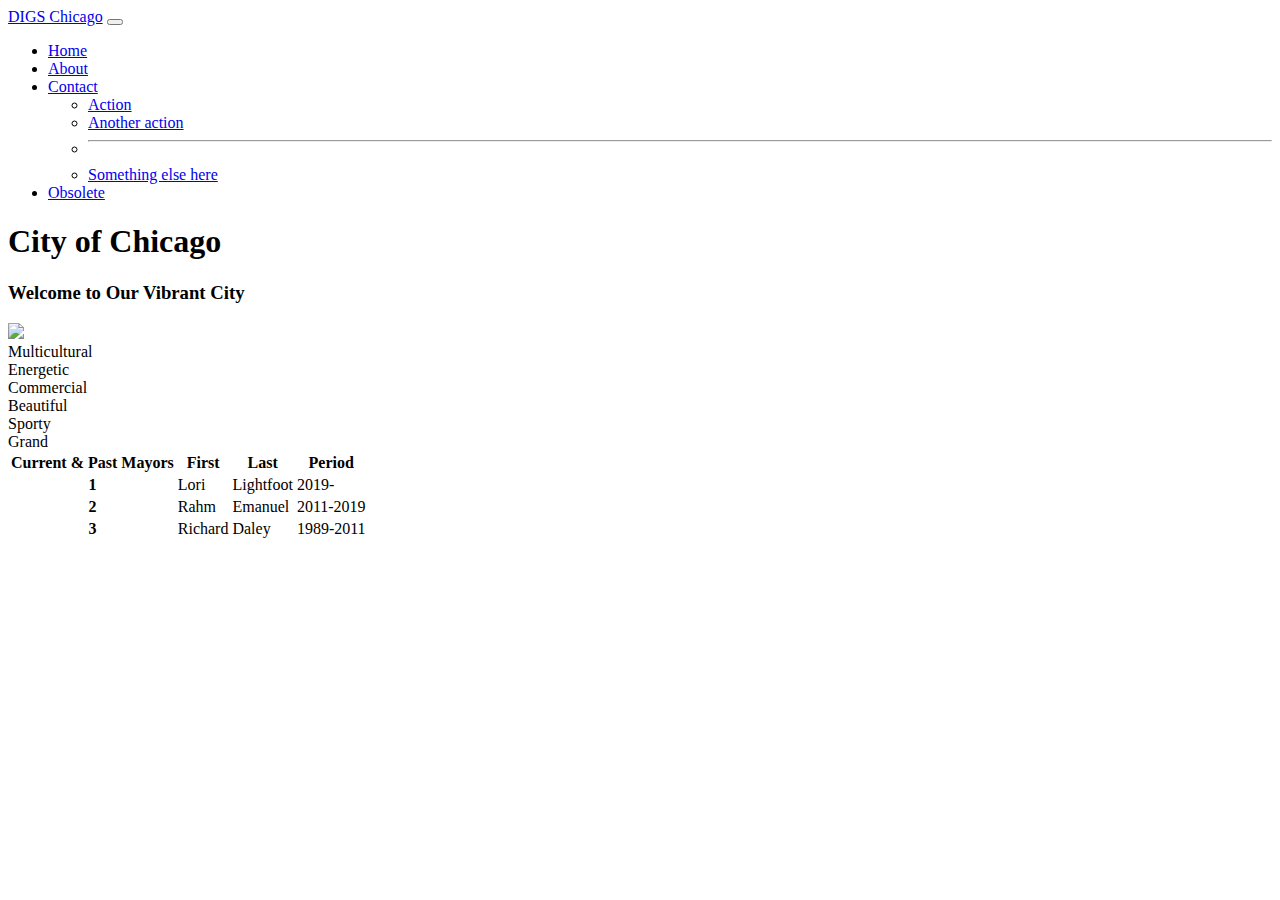
==== index.html @ 0ae3a031 "Update index.html" ====
<!doctype html>
<html lang="en">
  <head>
    <!-- Required meta tags -->
    <meta charset="utf-8">
    <meta name="viewport" content="width=device-width, initial-scale=1">

    <!-- Bootstrap CSS -->
    <link href="https://cdn.jsdelivr.net/npm/bootstrap@5.0.0-beta1/dist/css/bootstrap.min.css" rel="stylesheet" integrity="sha384-giJF6kkoqNQ00vy+HMDP7azOuL0xtbfIcaT9wjKHr8RbDVddVHyTfAAsrekwKmP1" crossorigin="anonymous">

    <title>City of Chicago</title>
  </head>
  <body>
    <nav class="navbar navbar-expand-lg navbar-dark bg-primary">
      <div class="container-fluid">
        <a class="navbar-brand" href="#">DIGS Chicago</a>
        <button class="navbar-toggler" type="button" data-toggle="collapse" data-target="#navbarSupportedContent" aria-controls="navbarSupportedContent" aria-expanded="false" aria-label="Toggle navigation">
          <span class="navbar-toggler-icon"></span>
        </button>
        <div class="collapse navbar-collapse" id="navbarSupportedContent">
          <ul class="navbar-nav mr-auto mb-2 mb-lg-0">
            <li class="nav-item">
              <a class="nav-link active" aria-current="page" href="gao_hello2.html">Home</a>
            </li>
            <li class="nav-item">
              <a class="nav-link" href="gao_about.html">About</a>
            </li>
            <li class="nav-item dropdown">
              <a class="nav-link dropdown-toggle" href="gao_contact.html" id="navbarDropdown" role="button" data-toggle="dropdown" aria-expanded="false">
                Contact
              </a>
              <ul class="dropdown-menu" aria-labelledby="navbarDropdown">
                <li><a class="dropdown-item" href="#">Action</a></li>
                <li><a class="dropdown-item" href="#">Another action</a></li>
                <li><hr class="dropdown-divider"></li>
                <li><a class="dropdown-item" href="#">Something else here</a></li>
              </ul>
            </li>
            <li class="nav-item">
              <a class="nav-link disabled" href="#" tabindex="-1" aria-disabled="true">Obsolete</a>
            </li>
          </ul>
        </div>
      </div>
    </nav>
  <div class="contianer-lg">
    <h1 class="display-2">City of Chicago</h1>
    <h3 class="d-none d-md-block">Welcome to Our Vibrant City</h3>

    <img class="img-fluid" style="background-size: 100% 100%; background-position: center;" src= "https://di-uploads-development.dealerinspire.com/perillobmw/uploads/2018/01/ChicagoSkyline.jpg">

    <div class="row">
      <div class="col-md h1">Multicultural</div>
      <div class="col-md h1">Energetic</div>
      <div class="col-md h1">Commercial</div>
    </div>
    <div class="row">
      <div class="col-md h1">Beautiful</div>
      <div class="col-md h1">Sporty</div>
      <div class="col-md h1">Grand</div>
    </div>

    <table class="table table-hover">
      <thead>
        <tr>
          <th scope="col">Current & Past Mayors</th>
          <th scope="col">First</th>
          <th scope="col">Last</th>
          <th scope="col">Period</th>
        </tr>
      </thead>
      <tbody>
        <tr>
          <th scope="row">1</th>
          <td>Lori</td>
          <td>Lightfoot</td>
          <td>2019-</td>
        </tr>
        <tr>
          <th scope="row">2</th>
          <td>Rahm</td>
          <td>Emanuel</td>
          <td>2011-2019</td>
        </tr>
        <tr>
          <th scope="row">3</th>
          <td>Richard</td>
          <td>Daley</td>
          <td>1989-2011</td>
        </tr>
      </tbody>
    </table>
  <div
  


    <!-- Option 1: Bootstrap Bundle with Popper -->
    <script src="https://cdn.jsdelivr.net/npm/bootstrap@5.0.0-beta1/dist/js/bootstrap.bundle.min.js" integrity="sha384-ygbV9kiqUc6oa4msXn9868pTtWMgiQaeYH7/t7LECLbyPA2x65Kgf80OJFdroafW" crossorigin="anonymous"></script>

  </body>
</html>
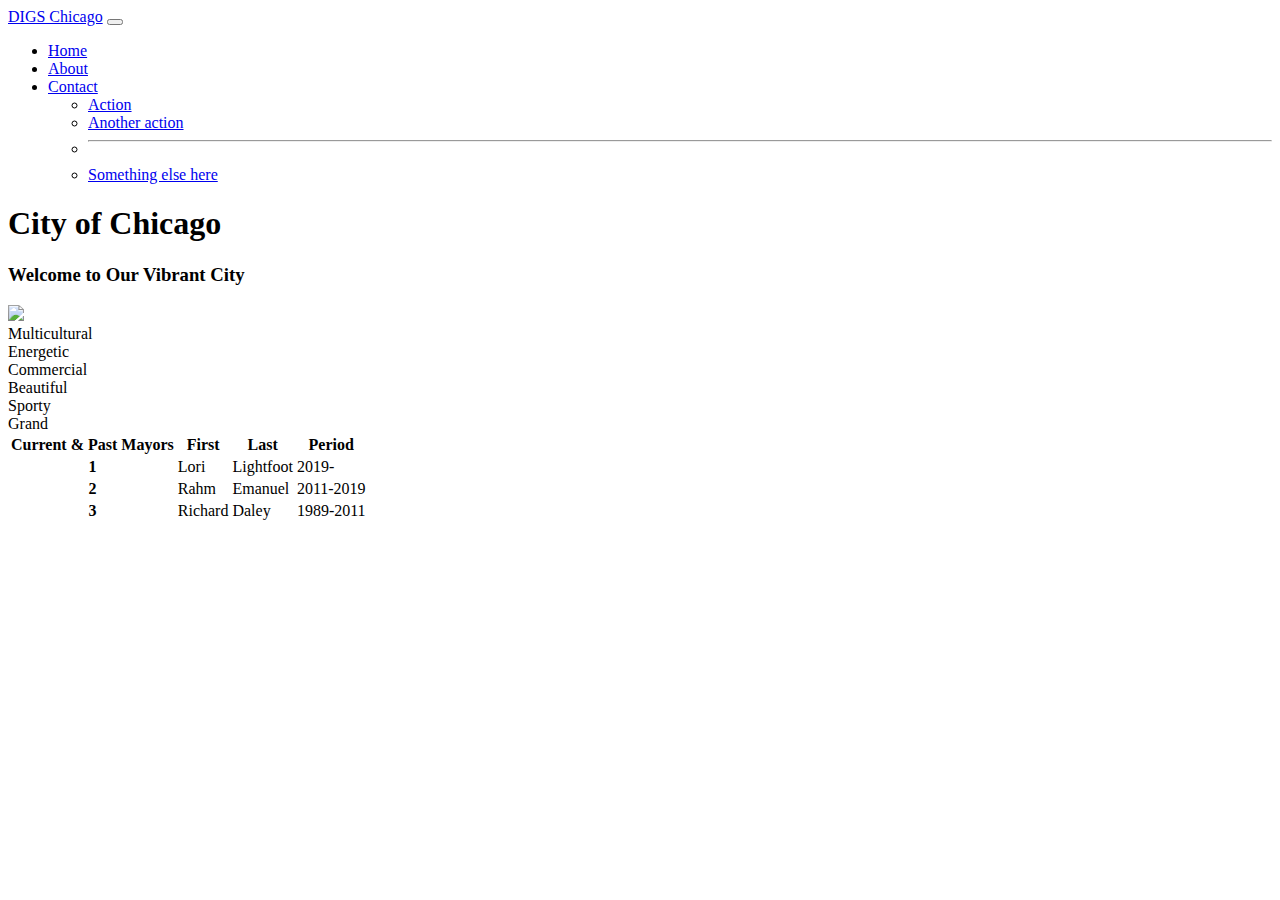
==== commit 292a8938: "Update index.html" ====
--- a/index.html
+++ b/index.html
@@ -35,9 +35,6 @@
                 <li><hr class="dropdown-divider"></li>
                 <li><a class="dropdown-item" href="#">Something else here</a></li>
               </ul>
-            </li>
-            <li class="nav-item">
-              <a class="nav-link disabled" href="#" tabindex="-1" aria-disabled="true">Obsolete</a>
             </li>
           </ul>
         </div>
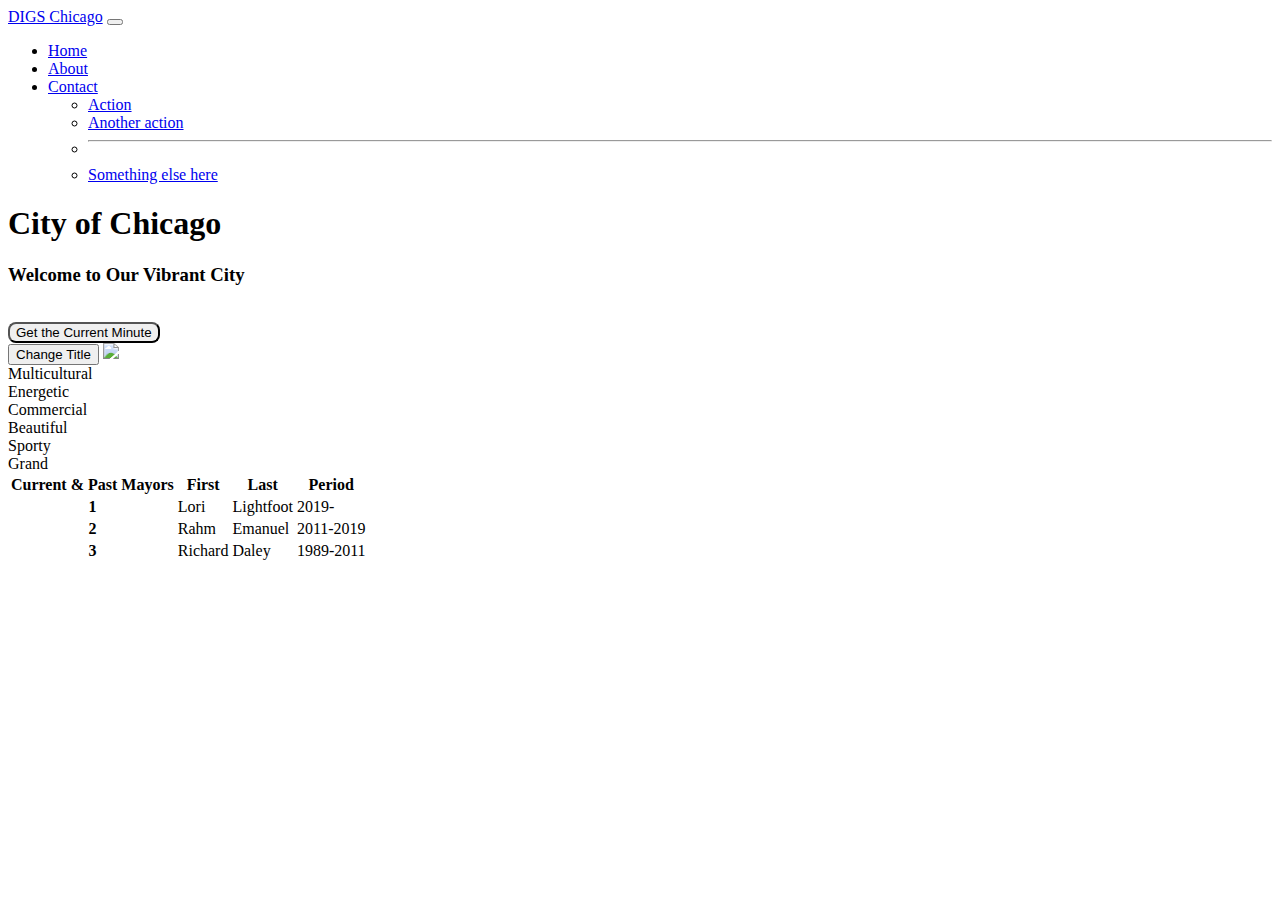
==== commit 444708a5: "Update index.html" ====
--- a/index.html
+++ b/index.html
@@ -44,6 +44,14 @@
     <h1 class="display-2">City of Chicago</h1>
     <h3 class="d-none d-md-block">Welcome to Our Vibrant City</h3>
 
+    <div class="container mt-4">
+        <button type="button" class="btn" style="color: #blue; border-color: #blue; border-radius: 8px;" onclick="currentMinute() ">Get the Current Minute</button>
+        <p style="display: inline-block; padding-left: 10px;"><span id="datetime"></span></p >
+    </div>
+    
+    <button type="button" class="btn btn-warning " onclick="changeTitle() ">Change Title</button>
+   
+  
     <img class="img-fluid" style="background-size: 100% 100%; background-position: center;" src= "https://di-uploads-development.dealerinspire.com/perillobmw/uploads/2018/01/ChicagoSkyline.jpg">
 
     <div class="row">
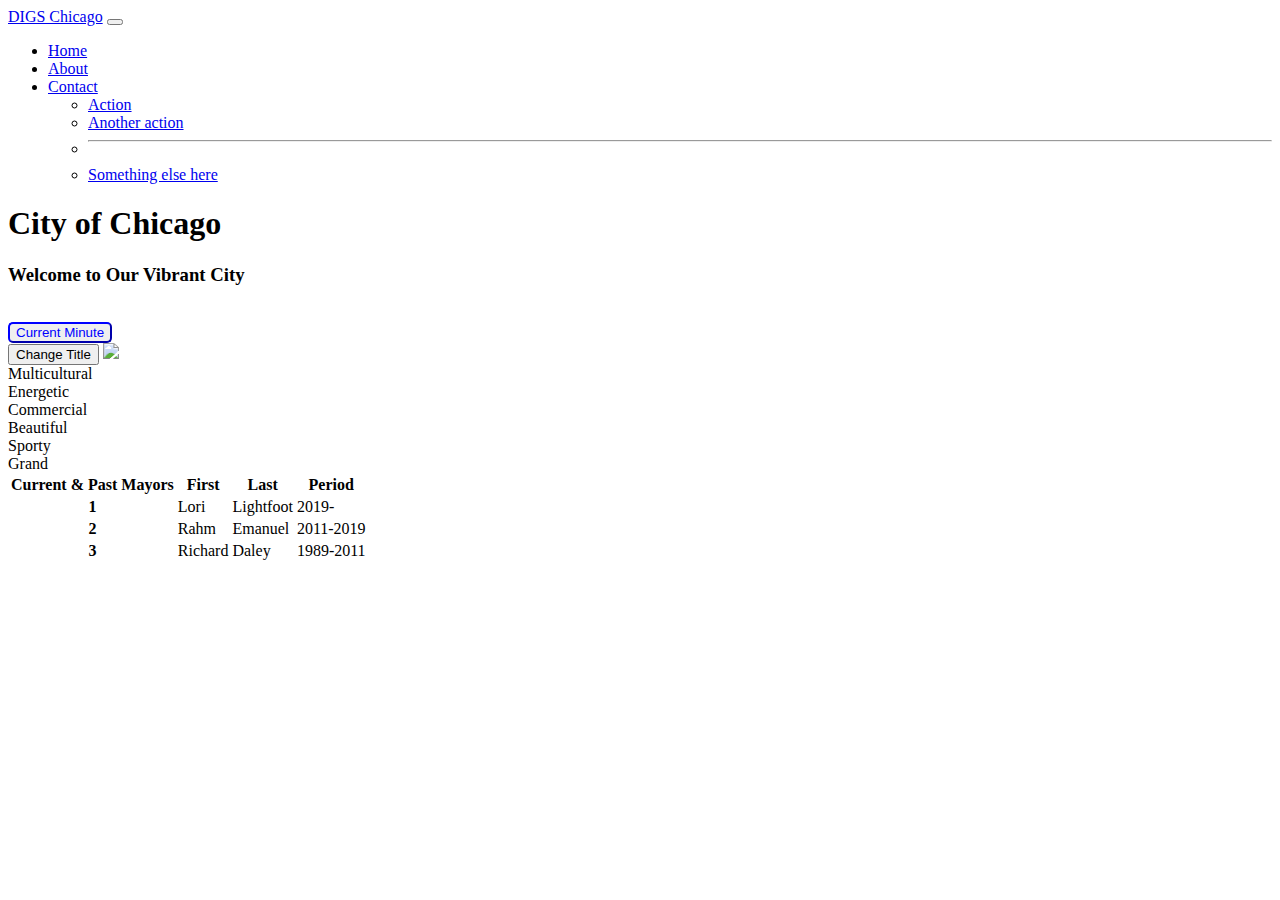
==== commit 2438d910: "Update index.html" ====
--- a/index.html
+++ b/index.html
@@ -45,7 +45,7 @@
     <h3 class="d-none d-md-block">Welcome to Our Vibrant City</h3>
 
     <div class="container mt-4">
-        <button type="button" class="btn" style="color: #blue; border-color: #blue; border-radius: 8px;" onclick="currentMinute() ">Get the Current Minute</button>
+        <button type="button" class="btn" style="color: blue; border-color: blue; border-radius: 5px;" onclick="currentMinute() ">Current Minute</button>
         <p style="display: inline-block; padding-left: 10px;"><span id="datetime"></span></p >
     </div>
     
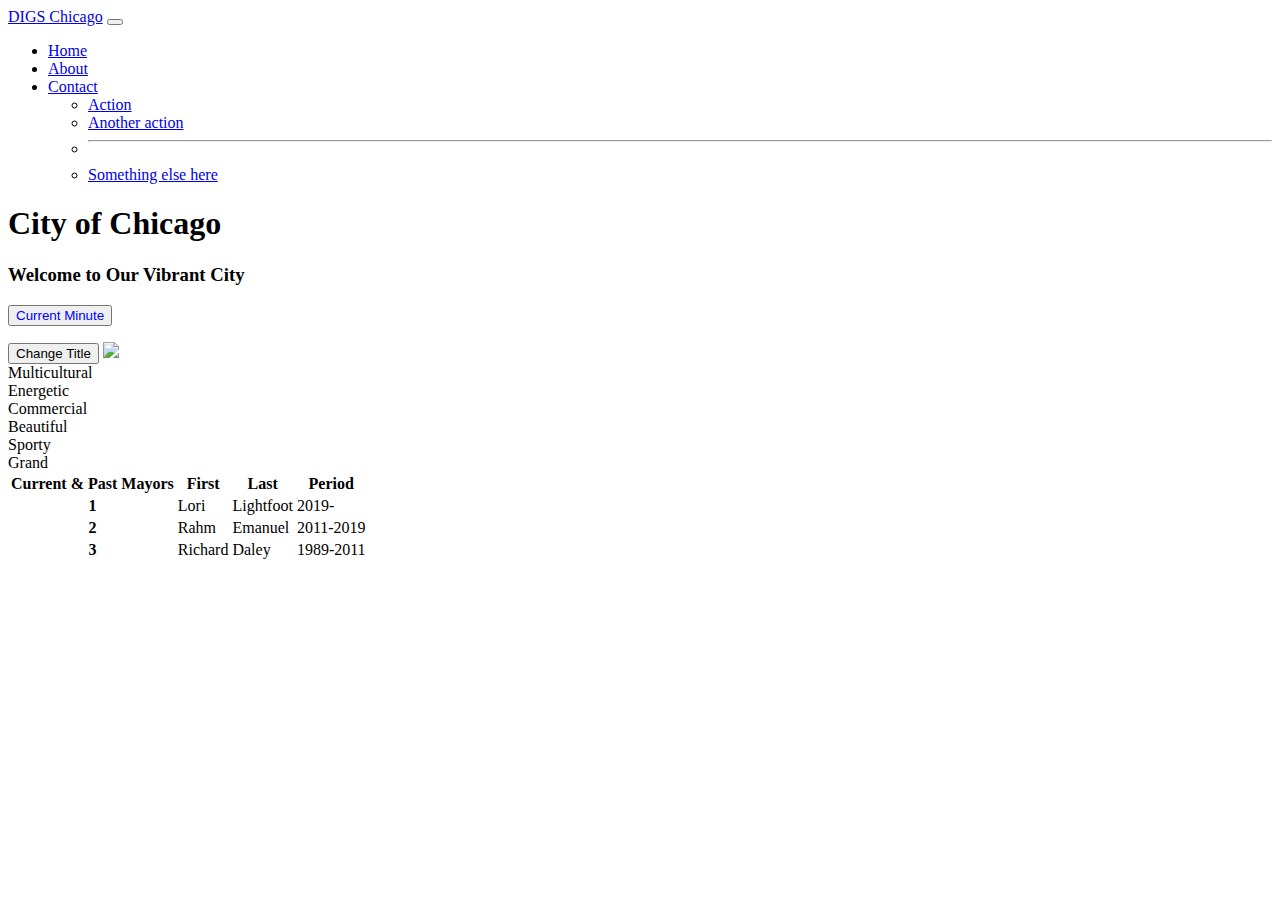
==== commit e0bd8a9a: "Update index.html" ====
--- a/index.html
+++ b/index.html
@@ -7,7 +7,8 @@
 
     <!-- Bootstrap CSS -->
     <link href="https://cdn.jsdelivr.net/npm/bootstrap@5.0.0-beta1/dist/css/bootstrap.min.css" rel="stylesheet" integrity="sha384-giJF6kkoqNQ00vy+HMDP7azOuL0xtbfIcaT9wjKHr8RbDVddVHyTfAAsrekwKmP1" crossorigin="anonymous">
-
+    <script type="text/javascript" src="java.js"></script>
+    
     <title>City of Chicago</title>
   </head>
   <body>
@@ -40,13 +41,13 @@
         </div>
       </div>
     </nav>
-  <div class="contianer-lg">
+  <div class="container-lg">
     <h1 class="display-2">City of Chicago</h1>
-    <h3 class="d-none d-md-block">Welcome to Our Vibrant City</h3>
+    <h3 class="d-none d-md-block" id="intro">Welcome to Our Vibrant City</h3>
 
     <div class="container mt-4">
-        <button type="button" class="btn" style="color: blue; border-color: blue; border-radius: 5px;" onclick="currentMinute() ">Current Minute</button>
-        <p style="display: inline-block; padding-left: 10px;"><span id="datetime"></span></p >
+        <button type="button" class="btn" style="color: blue;" onclick="currentMinute() ">Current Minute</button>
+        <p><span id="datetime"></span></p >
     </div>
     
     <button type="button" class="btn btn-warning " onclick="changeTitle() ">Change Title</button>
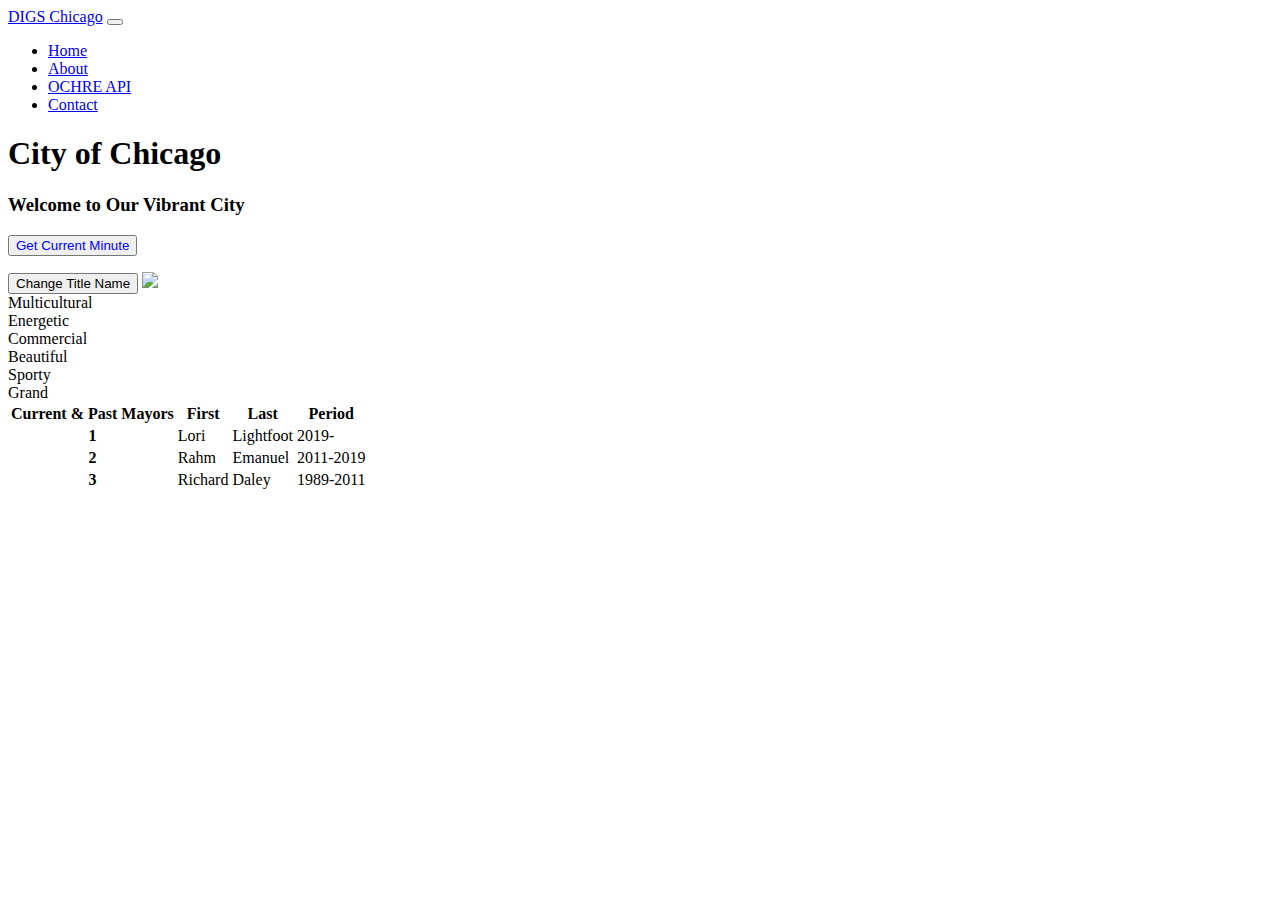
==== commit 723ba736: "Update index.html" ====
--- a/index.html
+++ b/index.html
@@ -26,15 +26,12 @@
             <li class="nav-item">
               <a class="nav-link" href="gao_about.html">About</a>
             </li>
-            <li class="nav-item dropdown">
-              <a class="nav-link dropdown-toggle" href="gao_contact.html" id="navbarDropdown" role="button" data-toggle="dropdown" aria-expanded="false">
-                Contact
-              </a>
-              <ul class="dropdown-menu" aria-labelledby="navbarDropdown">
-                <li><a class="dropdown-item" href="#">Action</a></li>
-                <li><a class="dropdown-item" href="#">Another action</a></li>
-                <li><hr class="dropdown-divider"></li>
-                <li><a class="dropdown-item" href="#">Something else here</a></li>
+            <li class="nav-item">
+              <a class="nav-link" href="ochre.html">OCHRE API</a>
+            </li>
+            <li class="nav-item">
+              <a class="nav-link" href="gao_contact.html">Contact</a>
+            </li>
               </ul>
             </li>
           </ul>
@@ -45,12 +42,12 @@
     <h1 class="display-2">City of Chicago</h1>
     <h3 class="d-none d-md-block" id="intro">Welcome to Our Vibrant City</h3>
 
-    <div class="container mt-4">
-        <button type="button" class="btn" style="color: blue;" onclick="currentMinute() ">Current Minute</button>
+    <div class="container">
+        <button type="button" class="btn btn-primary" style="color: blue;" onclick="getTime() ">Get Current Minute</button>
         <p><span id="datetime"></span></p >
     </div>
     
-    <button type="button" class="btn btn-warning " onclick="changeTitle() ">Change Title</button>
+    <button type="button" class="btn btn-warning " onclick="changeName() ">Change Title Name</button>
    
   
     <img class="img-fluid" style="background-size: 100% 100%; background-position: center;" src= "https://di-uploads-development.dealerinspire.com/perillobmw/uploads/2018/01/ChicagoSkyline.jpg">
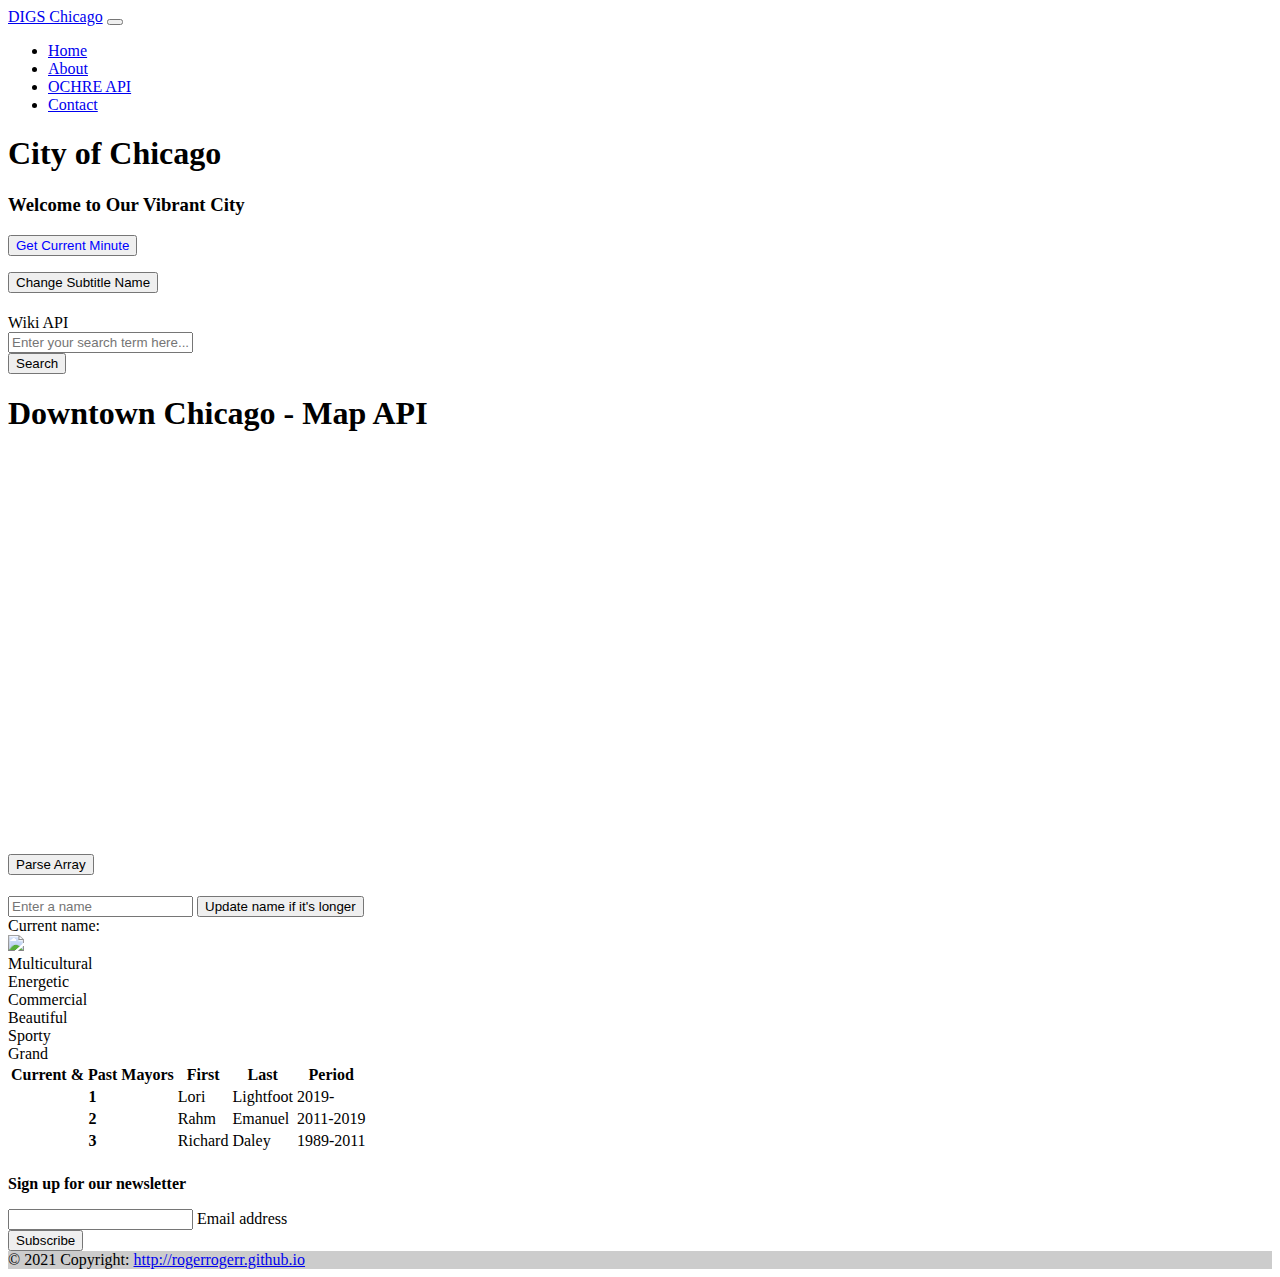
==== commit 862e3cfb: "Update index.html" ====
--- a/index.html
+++ b/index.html
@@ -7,11 +7,26 @@
 
     <!-- Bootstrap CSS -->
     <link href="https://cdn.jsdelivr.net/npm/bootstrap@5.0.0-beta1/dist/css/bootstrap.min.css" rel="stylesheet" integrity="sha384-giJF6kkoqNQ00vy+HMDP7azOuL0xtbfIcaT9wjKHr8RbDVddVHyTfAAsrekwKmP1" crossorigin="anonymous">
+    <link rel="stylesheet" href="https://unpkg.com/leaflet@1.7.1/dist/leaflet.css"
+    integrity="sha512-xodZBNTC5n17Xt2atTPuE1HxjVMSvLVW9ocqUKLsCC5CXdbqCmblAshOMAS6/keqq/sMZMZ19scR4PsZChSR7A=="
+    crossorigin=""/>
+    
+    <!-- Make sure you put this AFTER Leaflet's CSS -->
+    <script src="https://unpkg.com/leaflet@1.7.1/dist/leaflet.js"
+       integrity="sha512-XQoYMqMTK8LvdxXYG3nZ448hOEQiglfqkJs1NOQV44cWnUrBc8PkAOcXy20w0vlaXaVUearIOBhiXZ5V3ynxwA=="
+       crossorigin=""></script>
+
+    <!-- JS Links-->
+    <script src="https://code.jquery.com/jquery-3.5.0.js"></script>
+    <script src="https://cdn.jsdelivr.net/npm/bootstrap@5.0.0-beta1/dist/js/bootstrap.bundle.min.js"
+    integrity="sha384-ygbV9kiqUc6oa4msXn9868pTtWMgiQaeYH7/t7LECLbyPA2x65Kgf80OJFdroafw"
+    crossorigin="anonymous"></script>
     <script type="text/javascript" src="java.js"></script>
-    
+
+
     <title>City of Chicago</title>
   </head>
-  <body>
+  <body onload="mapLoad()">
     <nav class="navbar navbar-expand-lg navbar-dark bg-primary">
       <div class="container-fluid">
         <a class="navbar-brand" href="#">DIGS Chicago</a>
@@ -42,14 +57,62 @@
     <h1 class="display-2">City of Chicago</h1>
     <h3 class="d-none d-md-block" id="intro">Welcome to Our Vibrant City</h3>
 
-    <div class="container">
-        <button type="button" class="btn btn-primary" style="color: blue;" onclick="getTime() ">Get Current Minute</button>
-        <p><span id="datetime"></span></p >
+    <button type="button" class="btn btn-primary" style="color: blue;" onclick="getTime() ">Get Current Minute</button>
+    <p><span id="datetime"></span></p >
+
+    
+    <button type="button" class="btn btn-warning " onclick="changeName() ">Change Subtitle Name</button>
+
+
+    <!-- Wiki API -->
+    <h1></h1>
+    <div id="title">Wiki API</div>
+    <!-- user input field -->
+    <form>
+        <div class="row">
+            <div class="col">
+                <input id="searchTerm" type="text" class="form-control" placeholder="Enter your search term here... ">
+            </div>
+        </div>
+    </form>
+    <!-- button to submit search value and invoke JS function -->
+    <button type="submit" class="btn btn-dark my-3" onclick="wikiAPI()">Search</button>
+    <!-- output from JS function loads here -->
+    <div class="container" id="wiki"></div>
+
+    
+    <!-- map API -->
+    <h1>Downtown Chicago - Map API</h1>
+    <div id="map"></div>
+
+
+    <style type="text/css">
+      /* Set the size of the div element that contains the map */
+      #map {
+        height: 400px;
+        /* The height is 400 pixels */
+        width: 100%;
+        /* The width is the width of the web page */
+      }
+    </style>
+
+    
+    <button type="button " class="btn btn-warning" onclick="parseArray() ">Parse Array</button>
+    <p id="array"></p >
+    
+
+    <h1></h1>
+    <input placeholder="Enter a name" id="newWord">
+    <button id="update" onclick = "update()"> Update name if it's longer</button>
+    
+    <div>
+      <span>Current name: </span>
+      <span id="long-word"></span>
     </div>
-    
-    <button type="button" class="btn btn-warning " onclick="changeName() ">Change Title Name</button>
-   
+
   
+
+
     <img class="img-fluid" style="background-size: 100% 100%; background-position: center;" src= "https://di-uploads-development.dealerinspire.com/perillobmw/uploads/2018/01/ChicagoSkyline.jpg">
 
     <div class="row">
@@ -93,12 +156,63 @@
         </tr>
       </tbody>
     </table>
-  <div
+  <div></div>
   
 
 
     <!-- Option 1: Bootstrap Bundle with Popper -->
     <script src="https://cdn.jsdelivr.net/npm/bootstrap@5.0.0-beta1/dist/js/bootstrap.bundle.min.js" integrity="sha384-ygbV9kiqUc6oa4msXn9868pTtWMgiQaeYH7/t7LECLbyPA2x65Kgf80OJFdroafW" crossorigin="anonymous"></script>
+    
+    <h1></h1>
+    <footer class="bg-dark text-center text-white">
+      <!-- Grid container -->
+      <div class="container p-4 pb-0">
+        <!-- Section: Form -->
+        <section class="">
+          <form action="">
+            <!--Grid row-->
+            <div class="row d-flex justify-content-center">
+              <!--Grid column-->
+              <div class="col-auto">
+                <p class="pt-2">
+                  <strong>Sign up for our newsletter</strong>
+                </p>
+              </div>
+              <!--Grid column-->
+    
+              <!--Grid column-->
+              <div class="col-md-5 col-12">
+                <!-- Email input -->
+                <div class="form-outline form-white mb-4">
+                  <input type="email" id="form5Example2" class="form-control" />
+                  <label class="form-label" for="form5Example2">Email address</label>
+                </div>
+              </div>
+              <!--Grid column-->
+    
+              <!--Grid column-->
+              <div class="col-auto">
+                <!-- Submit button -->
+                <button type="submit" class="btn btn-outline-light mb-4">
+                  Subscribe
+                </button>
+              </div>
+              <!--Grid column-->
+            </div>
+            <!--Grid row-->
+          </form>
+        </section>
+        <!-- Section: Form -->
+      </div>
+      <!-- Grid container -->
+    
+      <!-- Copyright -->
+      <div class="text-center p-3" style="background-color: rgba(0, 0, 0, 0.2);">
+        © 2021 Copyright:
+        <a class="text-white" href="http://rogerrogerr.github.io">http://rogerrogerr.github.io</a>
+      </div>
+      <!-- Copyright -->
+    </footer>
 
   </body>
 </html>
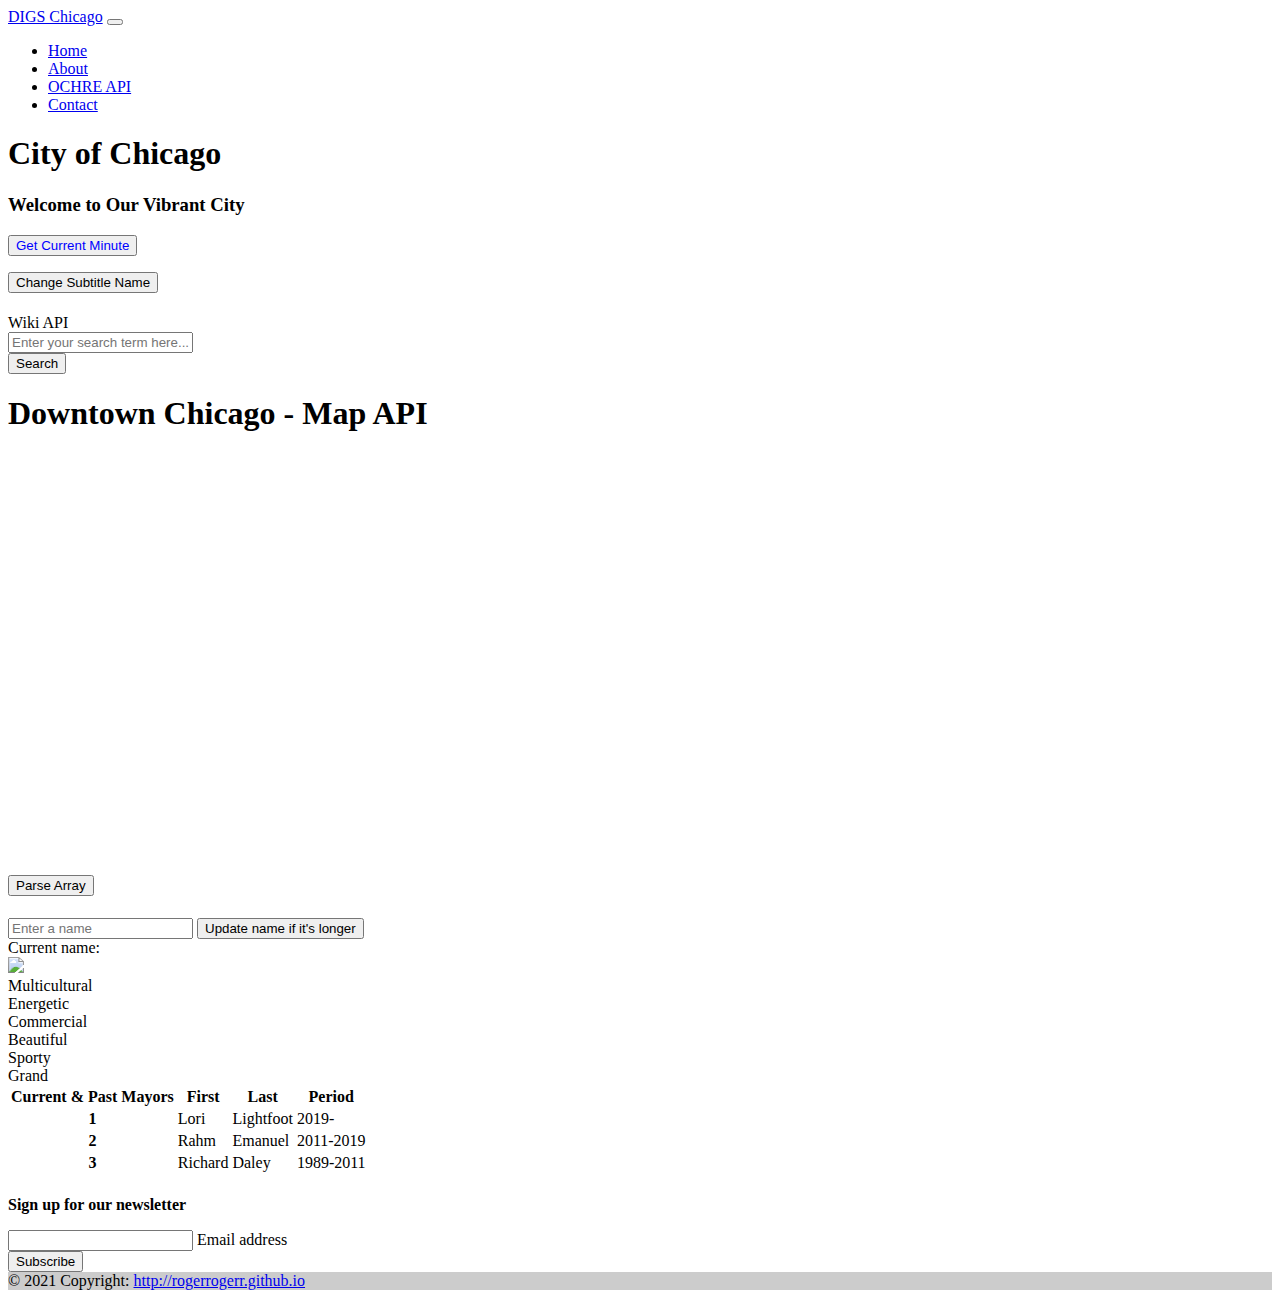
==== commit ecef09b0: "Update index.html" ====
--- a/index.html
+++ b/index.html
@@ -96,7 +96,7 @@
       }
     </style>
 
-    
+    <h1></h1>
     <button type="button " class="btn btn-warning" onclick="parseArray() ">Parse Array</button>
     <p id="array"></p >
     
